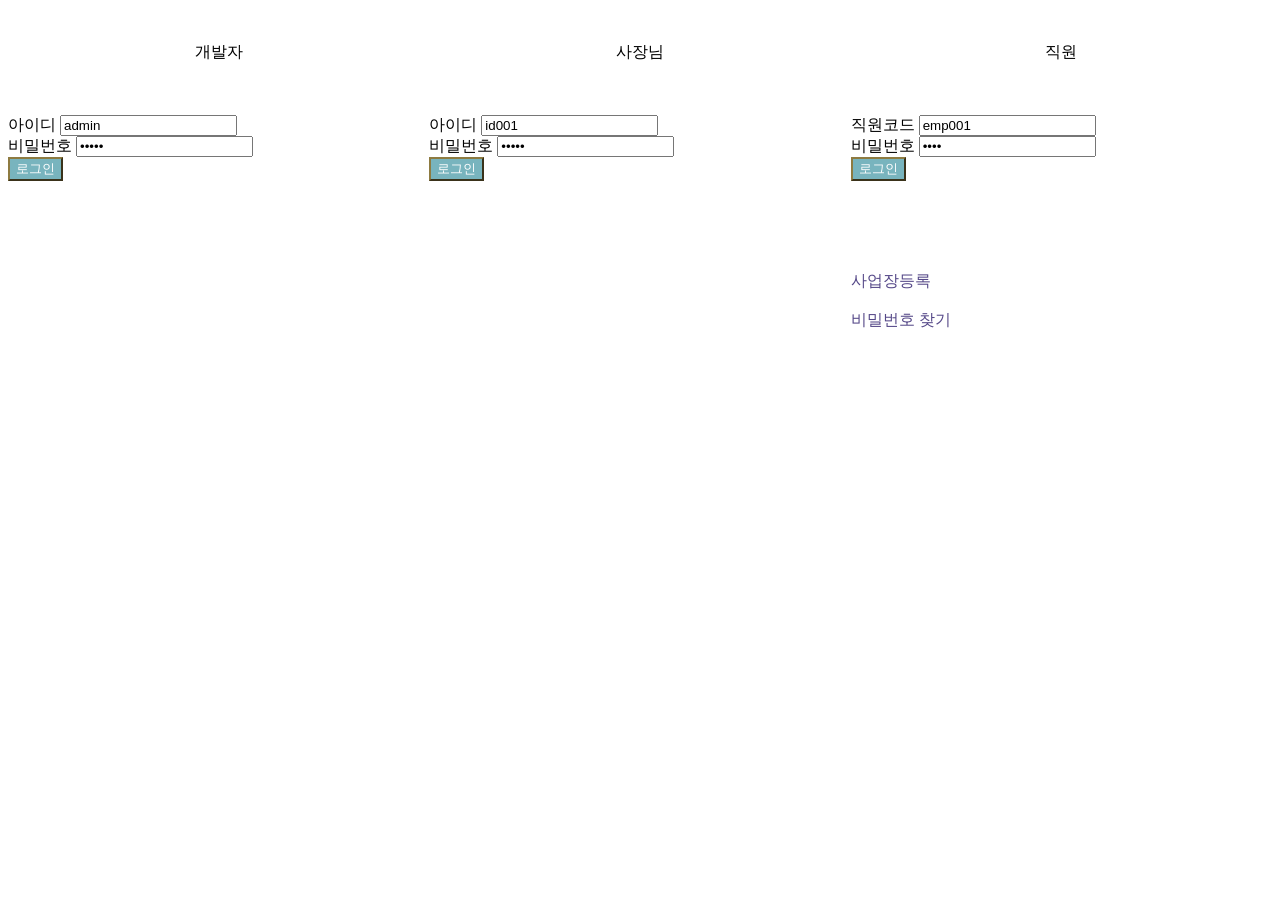
==== EN_genius/target/classes/templates/index.html @ 5cc8a227 "[]dusn" ====
<!DOCTYPE html>
<!-- layout:decorate 레이아웃 활용을 위한 속성 -->
<html xmlns:th="http://www.thymeleaf.org"
      xmlns:layout="http://www.ultraq.net.nz/thymeleaf/layout"
      layout:decorate="~{layout/default}">

	<th:block layout:fragment="customTitle">
		<title>EN_genius</title>
	</th:block>
	
	<th:block layout:fragment="customCss">
		<style>
		.btn-info-type1 {color: #fff; background-color: #76b3bdfa; border-color: #8e7b41;}	
 		.btn-outline-info {}	 
		</style>
	</th:block>	
	
	<th:block layout:fragment="customScript">	
		<script type="text/javascript" th:inline="javascript">
    /*<![CDATA[*/

			var result = /*[[ ${lo} ]]*/;
    		if(result!=null){
				alert(result);
    		}
    		
	  		$(document).ready(function(){
		
 			$('#formCheck').click(function(){
				var bossIdCheck = $('input[name="bossId"]');
				var bossPwCheck = $('input[name="bossPw"]');
				var bossPwCheck = $('input[name="employeeCode"]');
				var bossPwCheck = $('input[name="employeePass"]');
				
				if(bossIdCheck.val() == ''){
					bossIdCheck.text('아이디를입력하세요')
					return false;
				}
			}); 
 			
 			$(document).on('click','#formCheck',function(){
				console.log('click');
				var bossId = $('[name=bossId]').val();
				console.log(bossId);
				
				var request = $.ajax({
					url: "/Adminlogin",
					method: "POST",
					data: { bossId : bossId },
					dataType: "json"
				});
				
				request.done(function( data ) {
					console.log(data);
						
				});
				request.fail(function( jqXHR, textStatus ) {
					//alert( "Request failed: " + textStatus );
					$('[name=bossId]').val('다시시도하세요');
				});
	 
			});
		});
/*]]*/	 
		</script>
	</th:block>
	
	<th:block layout:fragment="contentFragment">
		<div class="login-content">
			<div class="login-logo">
			    <a href="index.html">
			        <img class="align-content" src="images/logo.png" alt="">
			    </a>
			</div>
			<div class="card-header row" style="display: flex;">
				<div class="login-form" style="flex: 1;" >
					<form method="post" action="/login/Adminlogin">
						<div>
							<p style=text-align:center>개발자</p><br><br>
							<div class="form-group">
		    					<label>아이디</label>
		    					<input type="text" class="form-control" name="bossId" placeholder="아이디를 입력해주세요" value="admin">
		   						 <!-- <span id=idCheck>ID체크</span> -->
		        			</div>
		        			<div class="form-group">
		            			<label>비밀번호</label>
		            			<input type="password" class="form-control" name="bossPw" placeholder="비밀번호를 입력해주세요" value="admin">
		        			</div>
		        			<button type="submit" id="formCheck" class="btn btn-info-type1">로그인</button>
		        			<br><br><br><br>
		        		</div>
		    		</form>
				</div>
				<div class="login-form" style="flex: 1;">
					<form method="post" action="/login/Bosslogin">
						<p style=text-align:center>사장님</p><br><br>
						<div class="form-group">
		   					<label>아이디</label>
		    				<input type="text" class="form-control" name="bossId" placeholder="아이디를 입력해주세요" value="id001">
						</div>
						<div class="form-group">
						    <label>비밀번호</label>
						    <input type="password" class="form-control" name="bossPw" placeholder="비밀번호를 입력해주세요" value="pw001">
						</div>
						<div class="checkbox">
						<!-- 		            <label>
								                <input type="checkbox"> 아이디 저장
								            </label> -->
						</div>
		        		<button type="submit" class="btn btn-info-type1">로그인</button>
		    		</form>
				</div>		
				<div class="login-form" style="flex: 1;">
					<form method="post" action="/login/Employeelogin">
						<p style=text-align:center>직원</p><br><br>
		       				<div class="form-group">
		            			<label>직원코드</label>
		            			<input type="text" class="form-control" name="employeeCode" placeholder="직원 코드를 입력해주세요" value="emp001">
		        			</div>
		        			<div class="form-group">
					            <label>비밀번호</label>
					            <input type="password" class="form-control" name="employeePass" placeholder="비밀번호를 입력해주세요" value="0000">
					        </div>
					        <button type="submit" class="btn btn-info-type1">로그인</button>
					        <br><br><br><br><br>
						</form>
		  				<div class="register-link m-t-15 text-center"><br>		                      
		     				<a th:href="@{/carFactory/CarFactoryInsert}" style="color: #554888;">사업장등록</a>
							<br><br>
							<a th:href="@{/#}" style="color: #554888;">비밀번호 찾기</a>
						</div>
		         	</div>
				</div>
				<div class="row"></div>
			</div>	
	</th:block>
</html>
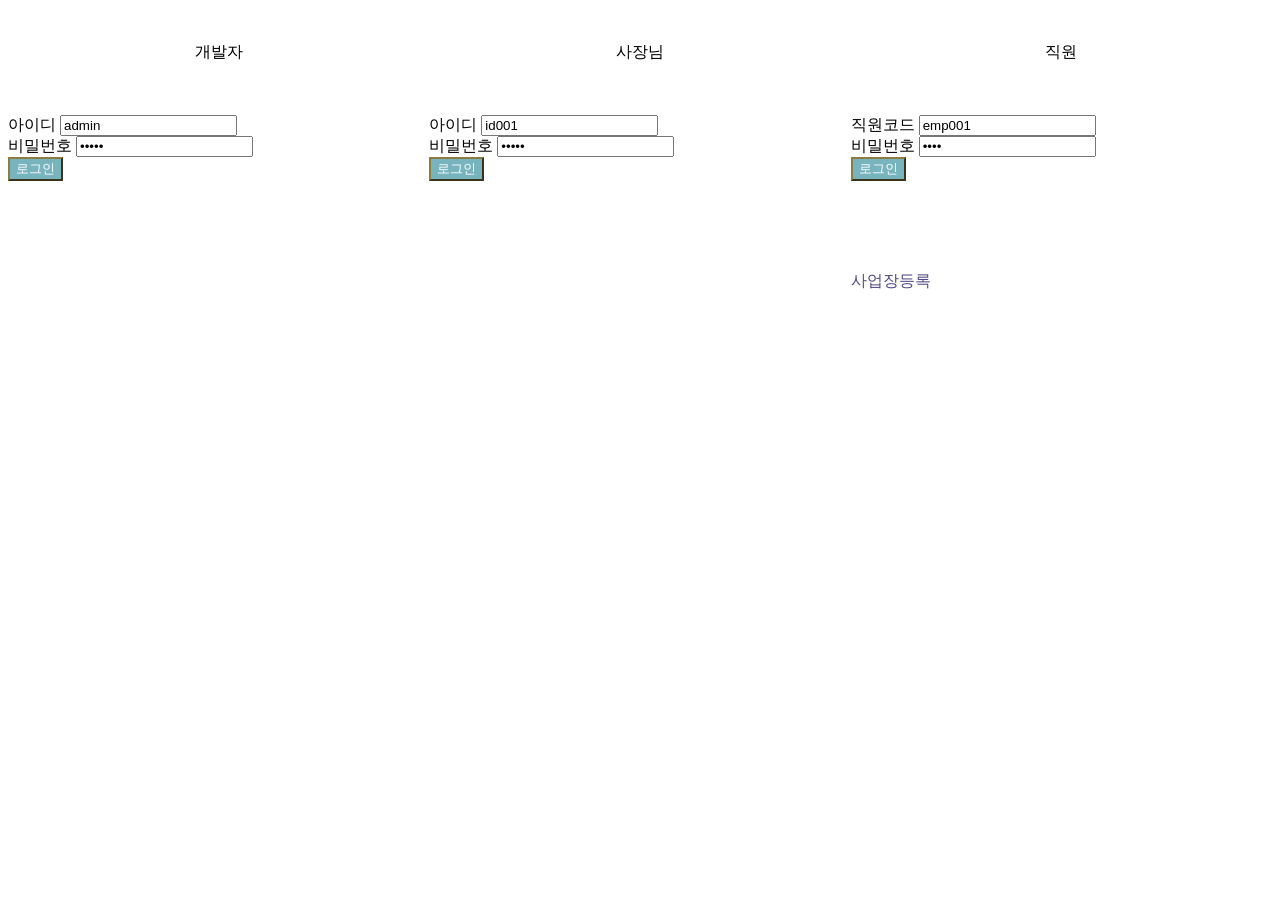
==== commit fd3298b5: "[박연우] 포폴수정" ====
--- a/EN_genius/target/classes/templates/index.html
+++ b/EN_genius/target/classes/templates/index.html
@@ -127,7 +127,6 @@
 		  				<div class="register-link m-t-15 text-center"><br>		                      
 		     				<a th:href="@{/carFactory/CarFactoryInsert}" style="color: #554888;">사업장등록</a>
 							<br><br>
-							<a th:href="@{/#}" style="color: #554888;">비밀번호 찾기</a>
 						</div>
 		         	</div>
 				</div>
